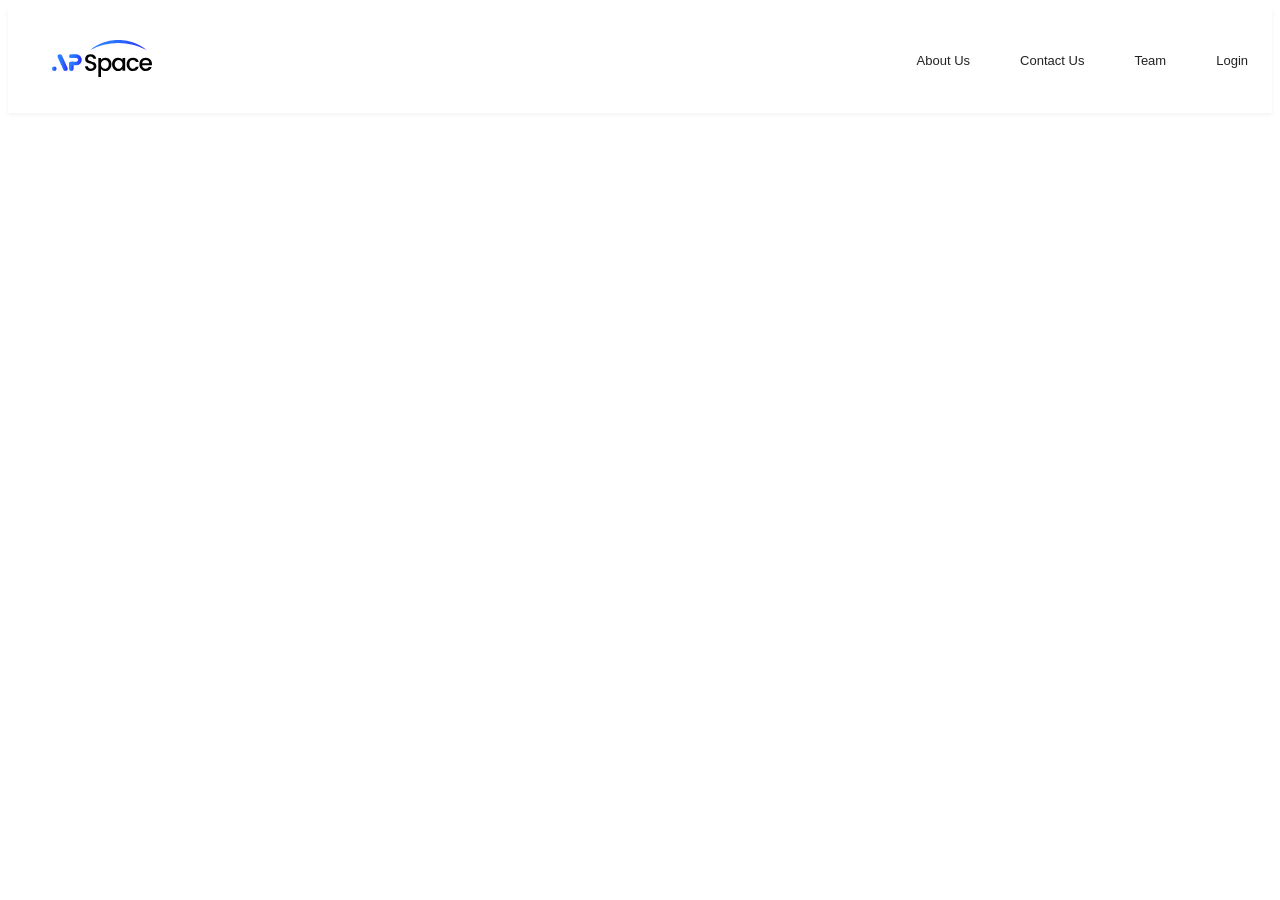
==== src/main/resources/static/Home.html @ 84990a1d "Doing navbar" ====
<!doctype html>
<html lang="en">
  <head>
    <meta charset="UTF-8" />
    <meta name="viewport" content="width=device-width, initial-scale=1.0" />
    <title>Document</title>
    <link rel="stylesheet" href="css/home.css" />
  </head>
  <body>
    <div id="header">
      <div id="logo">
        <img src="icons/apspace.svg" alt="logo" id="logo-img" />
      </div>

      <div id="navbar">
        <a href="#about">About Us</a>
        <a href="#about">Contact Us</a>
        <a href="#about">Team</a>
        <a href="#about">Login</a>
      </div>
    </div>

    <script src="js/home.js"></script>
  </body>
</html>
---- src/main/resources/static/css/home.css ----
:root{
    --primary-color: #2563ed;
    --font-size-base: 16px;
    --spacing-md: 12px;
    --font-base: Arial, sans-serif;
    --bg-color: white;
    --text-color: #222;
}

[data-theme="dark"]{
    --bg-color: #1a1a1a;
    --text-color: white;
}

@keyframes slideUp {
    from { 
        opacity: 0;
        transform: translateY(20px);
    } to {
        opacity: 1;
        transform: translateY(0);
    }
}

body{
    font-family: var(--font-base);
    color: var(--text-color);
    background: var(--bg-color);
}

#header{
    display: flex;
    align-items: center;
    justify-content: space-between;
    padding: var(--spacing-md) 24px;
    position: sticky;
    top: 0;
    background-color: var(--bg-color);
    z-index: 100;
    box-shadow: 0 2px 4px rgba(0, 0, 0, 0.05);
}

#logo{
    width: 100px;
}

#logo-img{
    width: 100%;
    height: auto;
    margin: 20px;
    animation: slideUp 1s ease-in;
}

#navbar{
    display: flex;
    align-items: center;
    gap: 50px;
    font-size: 13px;
    font-family: 'Segoe UI', Tahoma, Geneva, Verdana, sans-serif;
}

#navbar a{
    text-decoration: none;
    color: var(--text-color);
    font-weight: 500;
    animation: slideUp 1s ease-in;
}
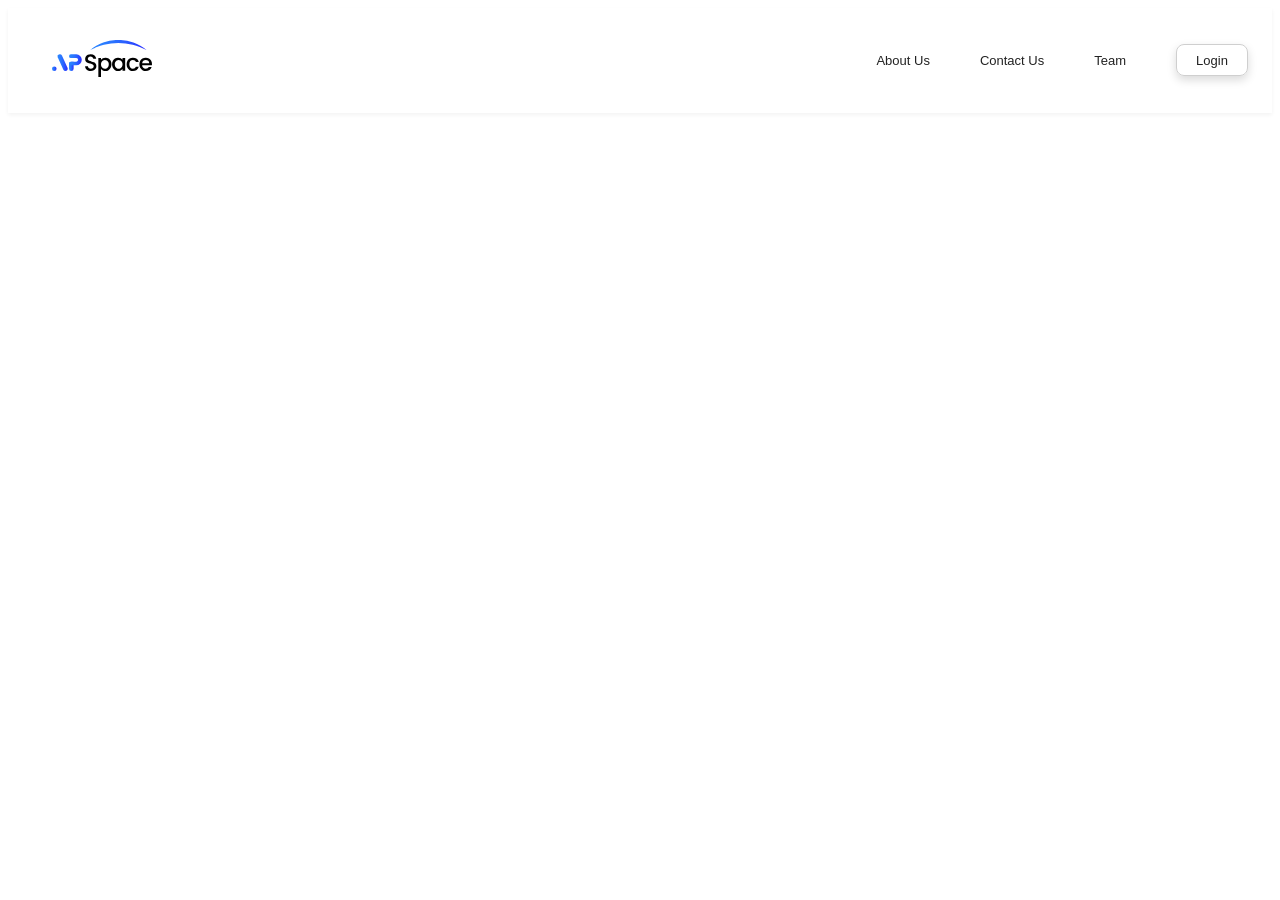
==== commit 697b1d40: "Basic landing page and login page done" ====
--- a/src/main/resources/static/Home.html
+++ b/src/main/resources/static/Home.html
@@ -16,7 +16,9 @@
         <a href="#about">About Us</a>
         <a href="#about">Contact Us</a>
         <a href="#about">Team</a>
-        <a href="#about">Login</a>
+        <div id="login-btn">
+          <a href="Login.html">Login</a>
+        </div>
       </div>
     </div>
 
--- a/src/main/resources/static/css/home.css
+++ b/src/main/resources/static/css/home.css
@@ -66,5 +66,26 @@
     animation: slideUp 1s ease-in;
 }
 
+#login-btn{
+    display: flex;
+    width: 70px;
+    height: 30px;
+    animation: slideUp 1s ease-in;
+    border: 1px solid rgb(207, 207, 207);
+    border-radius: 8px;
+    box-shadow: 0 4px 10px rgba(0, 0, 0, 0.15);
+    justify-content: center;
+    align-items: center;
+}
+
+#login-btn:hover{
+    background-color: rgb(125, 125, 125);
+    box-shadow: 0 5px 15px rgba(0, 0, 0, 0.2);
+}
+
+#back-link{
+    font-size:smaller;
+}
 
 
+
